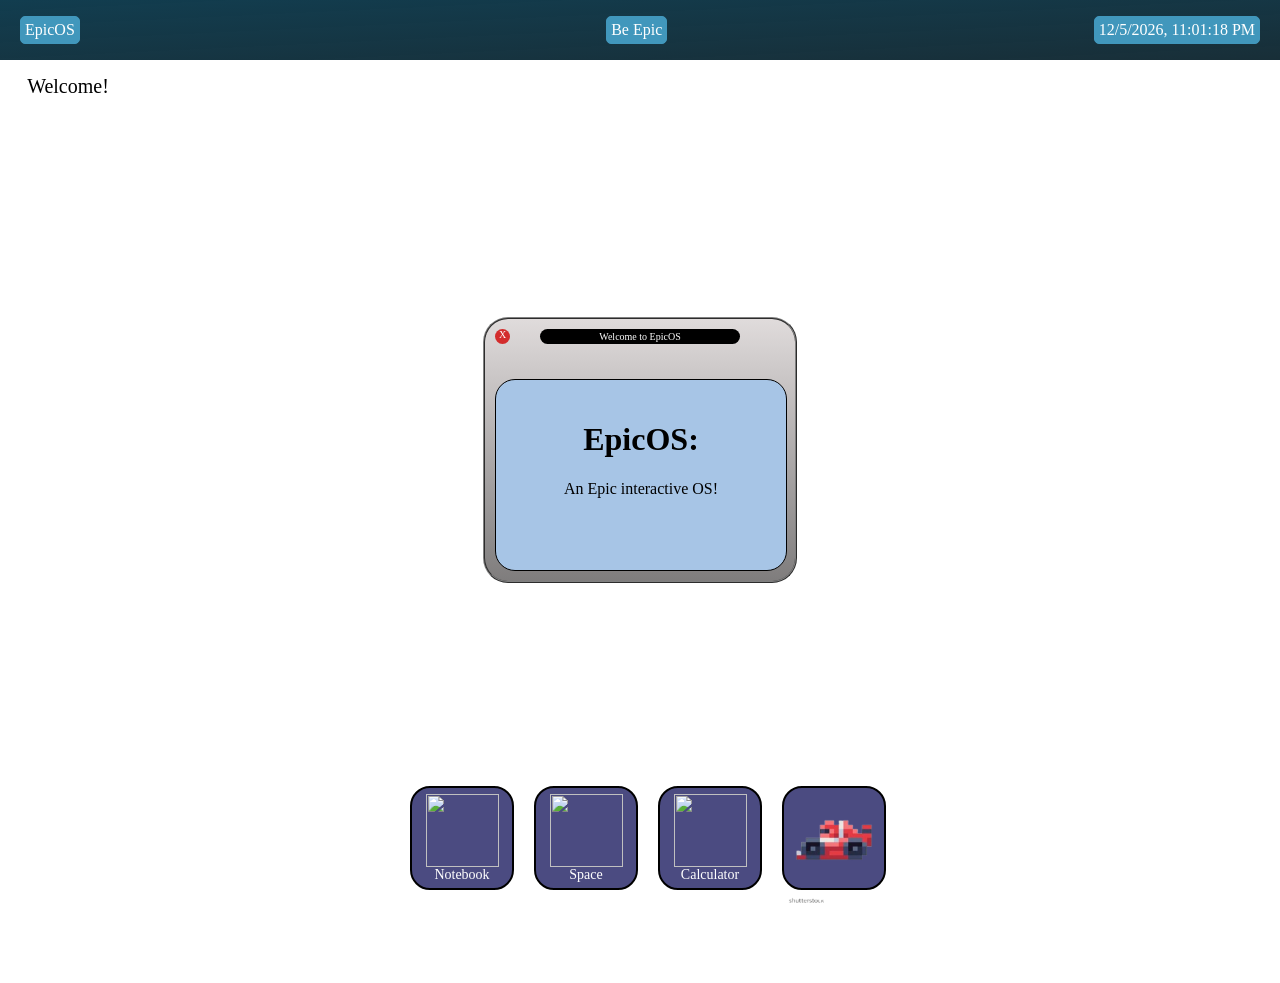
==== index.html @ 8fdd88fc "Rename EpicOS.html to index.html" ====
<!DOCTYPE html>

<html>
    <head>
        <title>EpicOS</title>
        <link rel="stylesheet" href="styles.css">
        <script src="https://cdn.jsdelivr.net/npm/astronomy-engine/astronomy.browser.min.js"></script>

    </head>
    <body>
        <div id="outer-border">
            <p id="closewelcome">X</p>
            <p id="welcomeheader" class="window-header">Welcome to EpicOS</p>
            <div id='center-box'>
                <div id='welcome'>
                    <h1>EpicOS:</h1>
                        <p>An Epic interactive OS!</p>
                </div>
            </div>

        </div>
        <div id="topbar">
            <p style="color: white; opacity: 100%; margin-left: 20px; border: 1px solid rgb(65, 151, 188); background-color: rgb(65, 151, 188); padding-left: 4px; padding-right: 4px; padding-bottom: 4px; padding-top: 4px; border-radius: 5px;">EpicOS</p>
            <p style="color: white; opacity: 100%; border: 1px solid rgb(65, 151, 188); margin-left: 100px; background-color: rgb(65, 151, 188); padding-left: 4px; padding-right: 4px; padding-bottom: 4px; padding-top: 4px; border-radius: 5px;">Be Epic</p>
            <!-- <p style="color: white; margin-right: 20px; border: 1px solid rgb(65, 151, 188); background-color: rgb(65, 151, 188); padding-left: 2px; padding-right: 2px; padding-bottom: 2px; padding-top:2px; border-radius: 5px;">5:00PM 6/13/2026</p> -->
            <p id="timeElement"
                style = "color: white; opacity: 100%; margin-right: 20px; border: 1px solid rgb(65, 151, 188); background-color: rgb(65, 151, 188); padding-left: 4px; padding-right: 4px; padding-bottom: 4px; padding-top: 4px; border-radius: 5px;">
                Time
            </p>

        </div>

        <div>
            <p style="cursor: pointer; font-family: cursive;" id="welcomebutton">Welcome!</p>
        </div>

        <div id="bottomapps">
            <div id="notebookapp">
                <img src="https://png.pngtree.com/png-clipart/20230303/ourmid/pngtree-clipart-notebook-notebook-png-image_6629325.png" width="73" height="73">
                <p style="cursor: pointer">Notebook</p>
            </div>
            <div id="allspace"> 
                <img src="https://png.pngtree.com/recommend-works/png-clipart/20240913/ourmid/pngtree-cartoon-saturn-for-t-shirt-design-png-image_13822487.png" width="73" height="73">
                <p style="cursor: pointer">Space</p>
            </div>
            <div id="calcapp">
                <img src="https://cdn-icons-png.flaticon.com/512/10310/10310245.png" width="73" height="73">
                <p style="cursor: pointer">Calculator</p>
            </div>
            <div id="gameapp">
                <img src="[data-uri]" width = "150" height = "150">
                <p style="cursor: pointer">Game</p>

            </div>
        </div>
            <div id="spacewindow">
                <p id="closspace" class="closeX">X</p>
                <p id="space-header" class="window-header">The Solar System</p>
                <canvas id="spaceCanvas" width="580" height="580"></canvas>
            </div>
            <div id="notelauncher">
                <p id="closnote" class="closeX">X</p>
                <p id="note-header" class="window-header">Notes!</p>
                <div id="notebutton">
                    <p id="docnewbutton">New</p>
                    <p id="savebutton">Save</p>
                    <p id="loadbutton">Load</p>
                </div>
            </div>
            <div id="docwindow">
                <p id="closdoc" class="closeX">X</p>
                <p id="doc-header" class="window-header">Doc!</p>
                <p contenteditable="True" id="notesenter">type here</p>
            </div>
            <div id="convertwindow">
                <p id="closconvert" class="closeX">X</p>
                <p id="convert-header" class="window-header">Converter</p>
                <div id="convert-grid">
                    <button id="m-k" class="convtbtn">Mi-Km</button>
                    <button id="f-c" class="convtbtn">°F-°C</button>
                    <button id="k-m" class="convtbtn" style="grid-column:3;">Km-Mi</button>
                    <button id="c-f" class="convtbtn" style="grid-column:2;">°C-°F</button>
                </div>
            </div>
            <div id="calcwindow">
                <p id="closcalc" class="closeX">X</p>
                <p id="calc-header" class="window-header">Calculator</p>
                <div class="display">
                    <input type="text" id="calcdisplay" name="display" readonly style="font-size: 45px;">
                </div>
                
                <div id="num-grid">
                    <button id="convert" class="op" style="width:50px; height: 50px; border-radius: 20px; font-size: 35px; grid-column:1;">&harr;</button>
                    <button id="clear" class="op" style="width:50px; height: 50px; border-radius: 20px; font-size: 35px; grid-column: 2;">C</button>
                    <button id="delete" class="op" style="width:50px; height: 50px; border-radius: 20px; font-size: 35px; grid-column:3;">⌫</button>
                    <button id="div" class="op" style="width:50px; height: 50px; border-radius: 20px; font-size: 35px;">&divide;</button>

                    <button id="b1" class="nums" style="grid-column:1;">1</button>
                    <button id="b2" class="nums">2</button>
                    <button id="b3" class="nums">3</button>
                    <button id="mult" class="op" style="width:50px; height: 50px; border-radius: 20px; font-size: 35px;">&times;</button>

                    <button id="b4" class="nums">4</button>
                    <button id="b5" class="nums">5</button>
                    <button id="b6" class="nums">6</button>
                    <button id="add" class="op" style="width:50px; height: 50px; border-radius: 20px; font-size: 35px;">+</button>

                    <button id="b7" class="nums">7</button>
                    <button id="b8" class="nums">8</button>
                    <button id="b9" class="nums">9</button>
                    <button id="sub" class="op" style="width:50px; height: 50px; border-radius: 20px; font-size: 35px;">-</button>
                    <button id="dot" class="nums" style="width:50px; height: 50px; border-radius: 20px; font-size: 45px;">.</button>
                    <button id="b0" class="nums" style="grid-column:2;">0</button>
                    <button id="equal" class="op" style="width: 110px; height: 50px; border-radius: 20px; font-size: 35px; grid-column: span 2;">=</button>
                    
                </div>
            </div>

            <div id="gamewindow">
                <p id="closgame" class="closeX">X</p>
                <p id="game-header" class="window-header">Game!</p>
                <div id="gameCanvas">
                    <canvas id="raceCanvas" width="600" height="475"></canvas>
                    <canvas id="hidCanvas" width ="600" height = "475"></canvas>
                </div>
            </div>

        <script src="script.js">

        </script>
    </body>
</html>
---- styles.css ----
#outer-border{
    display: flex;
    border: 2px ridge gray;
    border-radius: 25px;
    width: 290px;
    background-image: linear-gradient(
        to bottom,
        rgba(177, 166, 166, 0.4),
        rgba(84, 81, 81, 0.75)

    );
    /* background-color: rgba(230, 221, 221, 50%); */
    padding-top: 60px; 
    padding-bottom: 10px;
    padding-left: 10px;
    padding-right: 10px;
    
    /* position: absolute; */
    text-align: center;
    position: absolute;
    top: 50%;
    left: 50%;
    transform: translate(-50%, -50%);
    transition: opacity 0.5s ease;
}

#welcome { /* welcome sign properties  */
    border: 1px solid black;
    /* box-shadow: 0 0 0 5px blue; */
    width: 250px;
    height: 150px;
    padding-left: 20px;
    padding-right: 20px;
    padding-top: 20px;
    padding-bottom: 20px;
    text-align: center;
    background-color: rgb(167, 197, 230);
    border-radius: 20px;
    opacity: 100%;
    /* position: absolute; */
}


#center-box{ 
    display: flex;
    justify-content: center;
    align-items: center;
    opacity: 100%;


}
body { /* Background Properties */
    background-image: url('https://i.redd.it/msiz8gc4u5b91.png');
    background-repeat: no-repeat;
    background-size: cover;
    height: 100vh;
    overflow: hidden;
}
#topbar {
    display: flex;
    background-color: rgba(5, 51, 70, 80%);
    justify-content: space-between;
    position: fixed;
    top: 0;
    left: 0;
    right: 0;
    width: 100%;
    background-image: linear-gradient(
        to bottom right,
        rgba(5, 51, 70, 75%),
        rgba(4, 17, 22, 60%))

}
#welcomeheader{
    position: absolute;
    text-align: center;
    align-content: center;
    top: 0px;
    left: 50%;
    transform: translateX(-50%);
    /* left: 0;
    right: 0; */
    color: white;
    background-color: black;
    width: 200px;
    height: 15px;
    border-radius: 20px;
    cursor: grab;
    font-size: 10px;
    
}
/* #topprop{
    justify-content: space-between;
} */

#welcomebutton {
    background-color: white;
    color: black;
    margin-top: 75px;
    margin-left: 10px;
    width: 100px;
    text-align: center;
    border-radius: 5px;
    font-size: 20px;
}
#welcomebutton:hover{
    background-color: rgb(116, 108, 108);

}

#closewelcome {
    background-color: rgb(211, 44, 44);
    text-align: center;
    height: 15px;
    width: 15px;
    position: absolute;
    top: 0px;
    left: 10px;
    border-radius: 50%;
    font-size: 10px;
    font-family: cursive;
    color: white;
    cursor: pointer;
    
}
.closeX {
    background-color: rgb(211, 44, 44);
    text-align: center;
    height: 15px;
    width: 15px;
    position: absolute;
    top: 0px;
    left: 10px;
    border-radius: 50%;
    font-size: 10px;
    font-family: cursive;
    color: white;
    cursor: pointer;    
}

.fade{
    opacity: 0;
}

#allspace{
    position: relative;    
    border: 2px solid black;
    display: flex;
    flex-direction: column;
    justify-content: center;
    align-items: center;
    background-color: rgba(31, 31, 98, 0.8);
    color: white;
    width: 100px;
    height: 100px;
    border-radius: 20px;
    cursor: pointer;

}
#bottomapps{
    display: flex;
    justify-content: center;
    align-items: center;
    gap: 20px;

    position:fixed;
    bottom:10px;
    width:100%;
}
#allspace p {
    margin: 0;
    margin-top: 0px;
    font-size: 14px;
    font-family: cursive;
}
#spacewindow {
    display: none;
    border: 2px ridge gray;
    border-radius: 25px;
    width: 580px;
    height: 580px;
    background-image: linear-gradient(
        to bottom,
        rgba(177, 166, 166, 0.4),
        rgba(84, 81, 81, 0.75)

    );
    /* background-color: rgba(230, 221, 221, 50%); */
    padding-top: 60px; 
    padding-bottom: 10px;
    padding-left: 10px;
    padding-right: 10px;
    
    /* position: absolute; */
    text-align: center;
    position: absolute;
    /* top: 50%;
    left: 50%; */
    justify-content: center;
    align-items: center;
    transition: opacity 0.5s ease;
}
#space-header {
    text-align: center;
    position: absolute;
    align-content: center;
    top: 0px;
    left: 50%;
    transform: translateX(-50%);
    /* left: 0;
    right: 0; */
    color: white;
    background-color: black;
    width: 500px;
    height: 15px;
    border-radius: 20px;
    cursor: grab;
    font-size: 10px;

}
#spaceCanvas {
    background-color: rgb(8, 8, 31);
    margin-top: 0px;
    border-radius: 10px;
}

#notelauncher {
    display: none;
    border: 2px ridge gray;
    border-radius: 25px;
    width: 200px;
    height: 30px;
    background-image: linear-gradient(
        to bottom,
        rgba(177, 166, 166, 0.4),
        rgba(84, 81, 81, 0.75)

    );
    /* background-color: rgba(230, 221, 221, 50%); */
    padding-top: 60px; 
    padding-bottom: 10px;
    padding-left: 10px;
    padding-right: 10px;
    
    /* position: absolute; */
    text-align: center;
    position: absolute;
    /* top: 50%;
    left: 50%; */
    justify-content: center;
    align-items: center;
    transition: opacity 0.5s ease;
}
#notebookapp{
    position: relative;    
    border: 2px solid black;
    display: flex;
    flex-direction: column;
    justify-content: center;
    align-items: center;
    background-color: rgba(31, 31, 98, 0.8);
    color: white;
    width: 100px;
    height: 100px;
    border-radius: 20px;
    cursor: pointer;
}
#notebookapp p {
    margin: 0;
    margin-top: 0px;
    font-size: 14px;
    font-family: cursive;
}

#note-header {
    text-align: center;
    position: absolute;
    align-content: center;
    top: 0px;
    left: 50%;
    transform: translateX(-50%);
    /* left: 0;
    right: 0; */
    color: white;
    background-color: black;
    width: 150px;
    height: 15px;
    border-radius: 20px;
    cursor: grab;
    font-size: 10px;
}
#notesenter {
    background-color: black;
    width: 500px;
    height: 400px;
    color: white;
    border-radius: 20px;
    text-align: left;
    padding-left: 10px;
    padding-top: 10px;
    overflow-y: auto;
    overflow-x: none;
    outline:none;
}



#docwindow{
    display: none;
    border: 2px ridge gray;
    border-radius: 25px;
    width: 400px;
    height: 400px;
    background-image: linear-gradient(
        to bottom,
        rgba(177, 166, 166, 0.4),
        rgba(84, 81, 81, 0.75)

    );
    /* background-color: rgba(230, 221, 221, 50%); */
    padding-top: 60px; 
    padding-bottom: 10px;
    padding-left: 10px;
    padding-right: 10px;
    
    /* position: absolute; */
    text-align: center;
    position: absolute;
    /* top: 50%;
    left: 50%; */
    justify-content: center;
    align-items: center;
    transition: opacity 0.5s ease;
}

#doc-header {
    text-align: center;
    position: absolute;
    align-content: center;
    top: 0px;
    left: 50%;
    transform: translateX(-50%);
    /* left: 0;
    right: 0; */
    color: white;
    background-color: black;
    width: 150px;
    height: 15px;
    border-radius: 20px;
    cursor: grab;
    font-size: 10px;
}
#docnewbutton{
    position: absolute;
    border: solid 2px black;
    background-color: rgba(177, 166, 166, 1);
    cursor: pointer;
    border-radius: 5px;
    text-align: center;
    justify-content: center;
    padding-left: 5px;
    padding-right: 5px;
    padding-bottom: 5px;
    padding-top: 5px;
    top: 20px;
    left: 20px;

}
#savebutton {
    position: absolute;
    border: solid 2px black;
    background-color: rgba(177, 166, 166, 1);
    cursor: pointer;
    border-radius: 5px;
    text-align: center;
    justify-content: center;
    padding-left: 5px;
    padding-right: 5px;
    padding-bottom: 5px;
    padding-top: 5px;
    top: 20px;
    left: 80px;
}
#loadbutton {
    position: absolute;
    border: solid 2px black;
    background-color: rgba(177, 166, 166, 1);
    cursor: pointer;
    border-radius: 5px;
    text-align: center;
    justify-content: center;
    padding-left: 5px;
    padding-right: 5px;
    padding-bottom: 5px;
    padding-top: 5px;
    top: 20px;
    left: 150px;
}

#calcapp {
    position: relative;    
    border: 2px solid black;
    display: flex;
    flex-direction: column;
    justify-content: center;
    align-items: center;
    background-color: rgba(31, 31, 98, 0.8);
    color: white;
    width: 100px;
    height: 100px;
    border-radius: 20px;
    cursor: pointer;
}
#calcapp p{
    margin: 0;
    margin-top: 0px;
    font-size: 14px;
    font-family: cursive;
}

#calc-header{
    text-align: center;
    position: absolute;
    align-content: center;
    top: 0px;
    left: 50%;
    transform: translateX(-50%);
    /* left: 0;
    right: 0; */
    color: white;
    background-color: black;
    width: 150px;
    height: 15px;
    border-radius: 20px;
    cursor: grab;
    font-size: 10px;
}
#calcwindow{
    display: none;
    border: 2px ridge gray;
    border-radius: 25px;
    width: 300px;
    height: 400px;
    background-image: linear-gradient(
        to bottom,
        rgba(177, 166, 166, 0.4),
        rgba(84, 81, 81, 0.75)

    );
    /* background-color: rgba(230, 221, 221, 50%); */
    padding-top: 60px; 
    padding-bottom: 10px;
    padding-left: 10px;
    padding-right: 10px;
    
    /* position: absolute; */
    text-align: center;
    position: absolute;
    /* top: 50%;
    left: 50%; */
    justify-content: center;
    align-items: center;
    transition: opacity 0.5s ease;
} 
#num-grid{
    display: grid;
    grid-template-columns: repeat(4, 1fr);
    gap: 10px;
    background-color: rgb(167, 197, 230);
    padding-top: 100px;
    padding-bottom: 10px;
    padding-left: 10px;
    padding-right: 10px;
    border-radius: 10px;

}
.op {
    display: flex;
    width: 50px;
    height: 50px;
    font-size: 45px;
    text-align: center;
    justify-content: center;
    border-radius: 20px;
    border: solid 1px black;
    filter: drop-shadow(4px 4px 6px black);
    background-color: rgb(6, 37, 70);
    color: white;
    font-family: Inter, Helvetica, Arial, sans-serif;
}
.nums{
    display: flex;
    width: 50px;
    height: 50px;
    font-size: 45px;
    text-align: center;
    justify-content: center;
    border-radius: 20px;
    border: solid 1px black;
    filter: drop-shadow(4px 4px 6px black);
    background-color: rgb(6, 37, 70);
    color: white;
    font-family: Inter, Helvetica, Arial, sans-serif;

}

.display{
    position: absolute;
    top: 50px;
    display:flex;
    justify-content: flex-end;
    margin: 20px;


}
.display input{
    text-align: right;
    flex: 1;
    width: 200px;
    height: 70px;
    background-color: rgb(6, 37, 70);
    border-radius: 5px;
    color: white;
}

#convertwindow{
    display: none;
    border: 2px ridge gray;
    border-radius: 25px;
    width: 200px;
    height: 120px;
    background-image: linear-gradient(
        to bottom,
        rgba(177, 166, 166, 0.4),
        rgba(84, 81, 81, 0.75)

    );
    /* background-color: rgba(230, 221, 221, 50%); */
    padding-top: 60px; 
    padding-bottom: 10px;
    padding-left: 10px;
    padding-right: 10px;
    
    /* position: absolute; */
    text-align: center;
    position: absolute;
    /* top: 50%;
    left: 50%; */
    justify-content: center;
    align-items: center;
    transition: opacity 0.5s ease;    
    box-sizing: border-box;
}
#convert-header{
    text-align: center;
    position: absolute;
    align-content: center;
    top: 0px;
    left: 50%;
    transform: translateX(-50%);
    /* left: 0;
    right: 0; */
    color: white;
    background-color: black;
    width: 130px;
    height: 15px;
    border-radius: 20px;
    cursor: grab;
    font-size: 10px;
}
#convert-grid{
    display: grid;
    grid-template-columns: repeat(4, 70px);
    gap: 10px;
    position: relative;
    left: 0px;
    top: 0px;
    text-align: center;
    justify-content: start;
    overflow-x: auto;
    overflow-y: hidden;
    
    width: 100%;
 
    padding-bottom: 10px;
    margin-top: 10px;

}
.convtbtn{
    background-color: rgb(8, 127, 255);
    border-radius: 10px;
    width: 70px;
    height: 30px;
    border: 1px solid black;
    text-align: center;
    justify-content: center;
    color: white;
}

#gameapp{
    position: relative;    
    border: 2px solid black;
    display: flex;
    flex-direction: column;
    justify-content: center;
    align-items: center;
    background-color: rgba(31, 31, 98, 0.8);
    color: white;
    width: 100px;
    height: 100px;
    border-radius: 20px;
    cursor: pointer;
}
#gameapp p{
    margin: 0;
    margin-top: 0px;
    font-size: 14px;
    font-family: cursive;
}

#gamewindow{
    display: none;
    border: 2px ridge gray;
    border-radius: 25px;
    width: 650px;
    height: 550px;
    background-image: linear-gradient(
        to bottom,
        rgba(177, 166, 166, 0.4),
        rgba(84, 81, 81, 0.75)

    );
    /* background-color: rgba(230, 221, 221, 50%); */
    padding-top: 60px; 
    padding-bottom: 10px;
    padding-left: 10px;
    padding-right: 10px;
    
    /* position: absolute; */
    text-align: center;
    position: absolute;
    /* top: 50%;
    left: 50%; */
    justify-content: center;
    align-items: center;
    transition: opacity 0.5s ease;    
    box-sizing: border-box;
}

#game-header{
    text-align: center;
    position: absolute;
    align-content: center;
    top: 0px;
    left: 50%;
    transform: translateX(-50%);
    /* left: 0;
    right: 0; */
    color: white;
    background-color: black;
    width: 500px;
    height: 15px;
    border-radius: 20px;
    cursor: grab;
    font-size: 10px;
}
#raceCanvas {
    background-color: rgb(76, 179, 92); 
    display: flex;
    margin-bottom: 20px;
    border: 2px solid black;
}
#hidCanvas {
    background-color: rgb(76, 179, 92); 
    display: flex;
    margin-bottom: 20px;
    border: 2px solid black;
}
#gameCanvas {
    position: relative;
    width: 600px;
    height: 475px;
}
#gameCanvas canvas {
    position: absolute;
    top: 50;
    left: 0;
}
#hidCanvas {
    display: none;
    z-index: 0;
}

#raceCanvas {
    z-index: 1;
}





#loadbutton:hover{
    background-color: rgb(83, 82, 82);
}
#docnewbutton:hover{
    background-color: rgb(83, 82, 82);
}
#savebutton:hover{
    background-color: rgb(83, 82, 82);
}
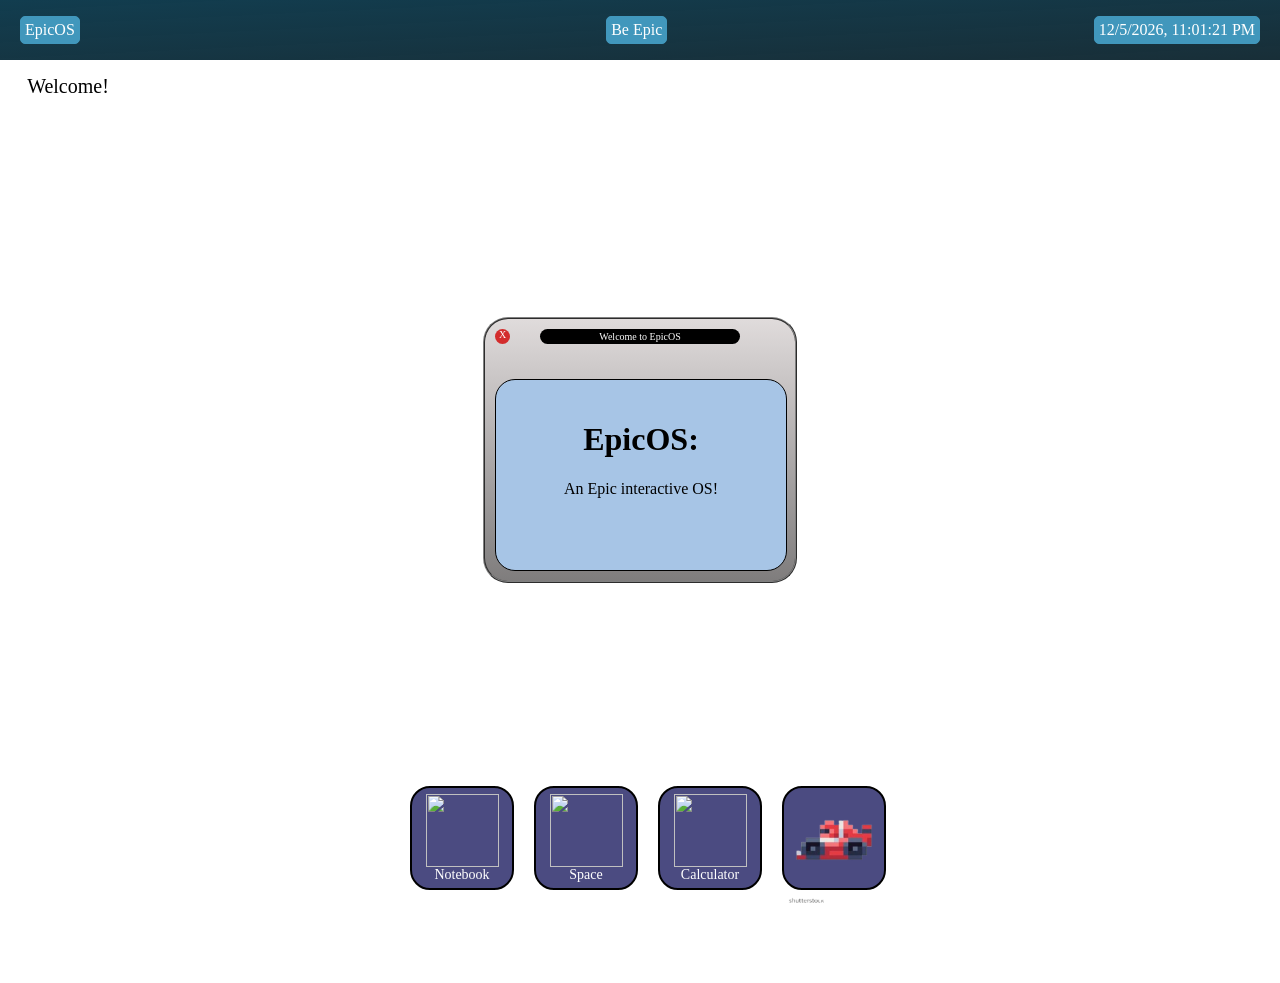
==== commit f728595b: "Update index.html" ====
--- a/index.html
+++ b/index.html
@@ -78,7 +78,7 @@
                 <div id="convert-grid">
                     <button id="m-k" class="convtbtn">Mi-Km</button>
                     <button id="f-c" class="convtbtn">°F-°C</button>
-                    <button id="k-m" class="convtbtn" style="grid-column:3;">Km-Mi</button>
+                    <button id="k-m" class="convtbtn" style="grid-column:1;">Km-Mi</button>
                     <button id="c-f" class="convtbtn" style="grid-column:2;">°C-°F</button>
                 </div>
             </div>
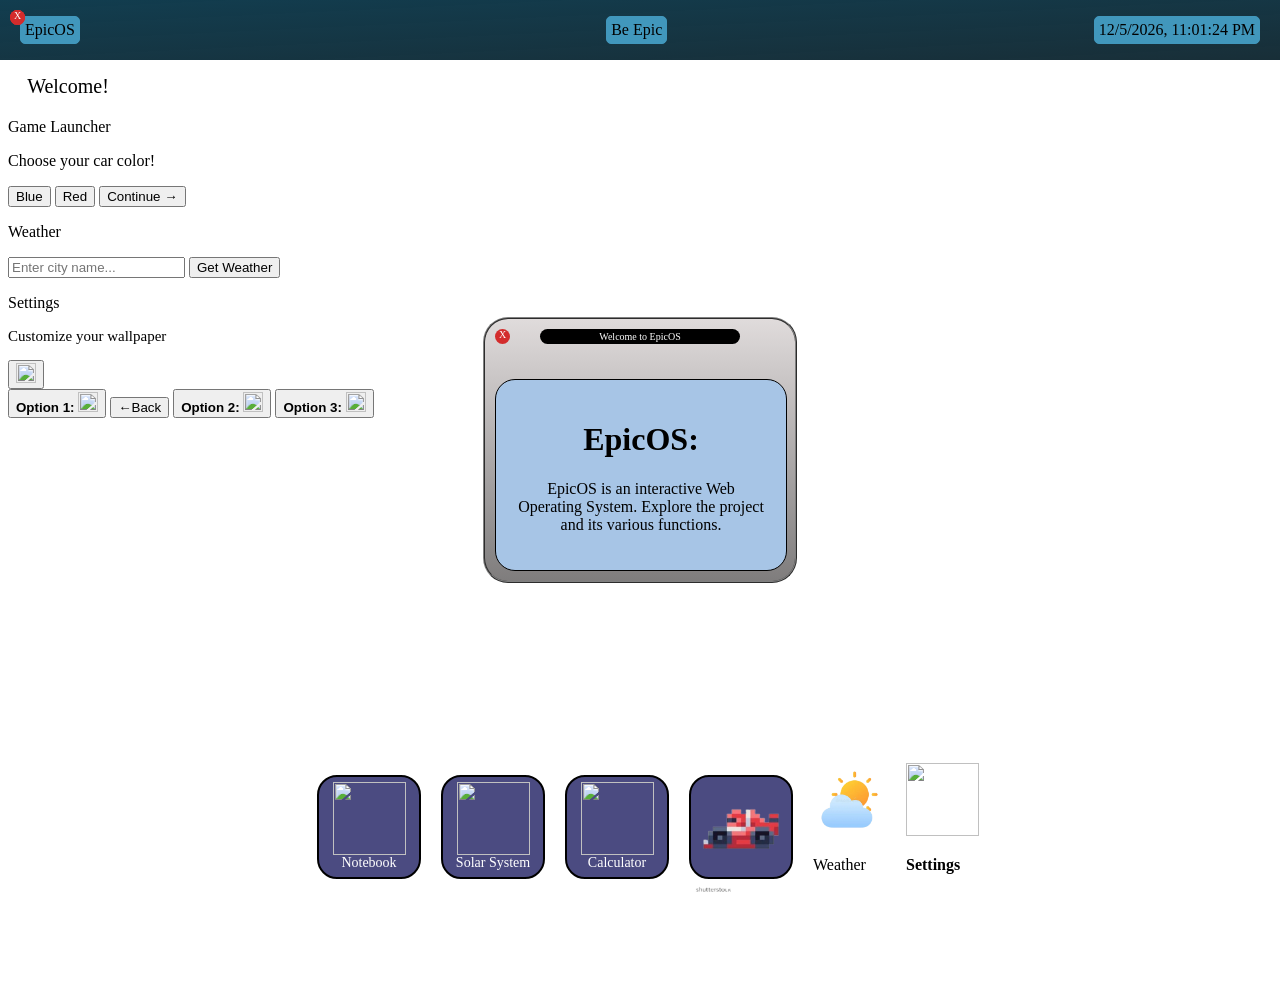
==== commit 56cd780d: "Updated HTML" ====
--- a/index.html
+++ b/index.html
@@ -4,6 +4,9 @@
     <head>
         <title>EpicOS</title>
         <link rel="stylesheet" href="styles.css">
+        <link rel="preconnect" href="https://fonts.googleapis.com">
+        <link rel="preconnect" href="https://fonts.gstatic.com" crossorigin>
+        <link href="https://fonts.googleapis.com/css2?family=Inter:ital,opsz,wght@0,14..32,100..900;1,14..32,100..900&display=swap" rel="stylesheet">
         <script src="https://cdn.jsdelivr.net/npm/astronomy-engine/astronomy.browser.min.js"></script>
 
     </head>
@@ -14,17 +17,17 @@
             <div id='center-box'>
                 <div id='welcome'>
                     <h1>EpicOS:</h1>
-                        <p>An Epic interactive OS!</p>
+                        <p>EpicOS is an interactive Web Operating System. Explore the project and its various functions.</p>
                 </div>
             </div>
 
         </div>
         <div id="topbar">
-            <p style="color: white; opacity: 100%; margin-left: 20px; border: 1px solid rgb(65, 151, 188); background-color: rgb(65, 151, 188); padding-left: 4px; padding-right: 4px; padding-bottom: 4px; padding-top: 4px; border-radius: 5px;">EpicOS</p>
-            <p style="color: white; opacity: 100%; border: 1px solid rgb(65, 151, 188); margin-left: 100px; background-color: rgb(65, 151, 188); padding-left: 4px; padding-right: 4px; padding-bottom: 4px; padding-top: 4px; border-radius: 5px;">Be Epic</p>
+            <p style="color: black; opacity: 100%; margin-left: 20px; border: 1px solid rgb(65, 151, 188); background-color: rgb(65, 151, 188); padding-left: 4px; padding-right: 4px; padding-bottom: 4px; padding-top: 4px; border-radius: 5px;">EpicOS</p>
+            <p id="epic" style="color: black; opacity: 100%; border: 1px solid rgb(65, 151, 188); margin-left: 100px; background-color: rgb(65, 151, 188); padding-left: 4px; padding-right: 4px; padding-bottom: 4px; padding-top: 4px; border-radius: 5px;">Be Epic</p>
             <!-- <p style="color: white; margin-right: 20px; border: 1px solid rgb(65, 151, 188); background-color: rgb(65, 151, 188); padding-left: 2px; padding-right: 2px; padding-bottom: 2px; padding-top:2px; border-radius: 5px;">5:00PM 6/13/2026</p> -->
             <p id="timeElement"
-                style = "color: white; opacity: 100%; margin-right: 20px; border: 1px solid rgb(65, 151, 188); background-color: rgb(65, 151, 188); padding-left: 4px; padding-right: 4px; padding-bottom: 4px; padding-top: 4px; border-radius: 5px;">
+                style = "color: black; opacity: 100%; margin-right: 20px; border: 1px solid rgb(65, 151, 188); background-color: rgb(65, 151, 188); padding-left: 4px; padding-right: 4px; padding-bottom: 4px; padding-top: 4px; border-radius: 5px;">
                 Time
             </p>
 
@@ -37,20 +40,27 @@
         <div id="bottomapps">
             <div id="notebookapp">
                 <img src="https://png.pngtree.com/png-clipart/20230303/ourmid/pngtree-clipart-notebook-notebook-png-image_6629325.png" width="73" height="73">
-                <p style="cursor: pointer">Notebook</p>
+                <p style="cursor: pointer" id="notetext">Notebook</p>
             </div>
             <div id="allspace"> 
                 <img src="https://png.pngtree.com/recommend-works/png-clipart/20240913/ourmid/pngtree-cartoon-saturn-for-t-shirt-design-png-image_13822487.png" width="73" height="73">
-                <p style="cursor: pointer">Space</p>
+                <p style="cursor: pointer" id="spactext">Solar System</p>
             </div>
             <div id="calcapp">
                 <img src="https://cdn-icons-png.flaticon.com/512/10310/10310245.png" width="73" height="73">
-                <p style="cursor: pointer">Calculator</p>
+                <p style="cursor: pointer" id="calctext">Calculator</p>
             </div>
             <div id="gameapp">
                 <img src="[data-uri]" width = "150" height = "150">
-                <p style="cursor: pointer">Game</p>
-
+                <p style="cursor: pointer" id="ractext">Racing</p>
+            </div>
+            <div id="weatherapp">
+                <img src="[data-uri]" width="73" height="73">
+                <p style="cursor: pointer" id="wthtext">Weather</p>
+            </div>
+            <div id="settingsapp">
+                <img src="https://images.icon-icons.com/1632/PNG/512/62971gear_109245.png" width="73" height="73">
+                <p style="cursor: pointer" id="settext"><strong>Settings</strong></p>
             </div>
         </div>
             <div id="spacewindow">
@@ -62,9 +72,11 @@
                 <p id="closnote" class="closeX">X</p>
                 <p id="note-header" class="window-header">Notes!</p>
                 <div id="notebutton">
-                    <p id="docnewbutton">New</p>
+                    <p id="docnewbutton"><strong>+</strong></p>
                     <p id="savebutton">Save</p>
+                    <hr id = "sep" class = "linea">
                     <p id="loadbutton">Load</p>
+                    <p id="loadbuttonb">Load 2</p>
                 </div>
             </div>
             <div id="docwindow">
@@ -80,6 +92,12 @@
                     <button id="f-c" class="convtbtn">°F-°C</button>
                     <button id="k-m" class="convtbtn" style="grid-column:1;">Km-Mi</button>
                     <button id="c-f" class="convtbtn" style="grid-column:2;">°C-°F</button>
+                    <button id="in-cm" class="convtbtn" style="grid-column:3; grid-row: 1;">In-Cm</button>
+                    <button id="cm-in" class ="convtbtn" style="grid-column:3; grid-row:2;">Cm-In</button>
+                    <button id="ft-m" class = "convtbtn" style="grid-column:4; grid-row:1">Ft-M</button>
+                    <button id="m-ft" class = "convtbtn" style="grid-column:4; grid-row:2">M-Ft</button>
+                    <button id="lb-k" class = "convtbtn" style="grid-column:5; grid-row:1">Lb-Kg</button>
+                    <button id="k-lb" class = "convtbtn" style="grid-column:5; grid-row:2">Kg-Lb</button>
                 </div>
             </div>
             <div id="calcwindow">
@@ -116,17 +134,96 @@
                 </div>
             </div>
 
+            <div id="gamelauncher">
+                <p id="closgamelaunc" class="closeX">X</p>
+                <p id="gamelaunc-header" class="window-header">Game Launcher</p>
+                <div id="optionscar">
+                    <p id="choose">Choose your car color!</p>
+                    <button id="bluecar">Blue</button>
+                    <button id="redcar">Red</button>
+                    <button id="continuecar">Continue →</button>
+                </div>
+                
+            </div>
             <div id="gamewindow">
                 <p id="closgame" class="closeX">X</p>
-                <p id="game-header" class="window-header">Game!</p>
+                <p id="game-header" class="window-header">Game</p>
                 <div id="gameCanvas">
                     <canvas id="raceCanvas" width="600" height="475"></canvas>
                     <canvas id="hidCanvas" width ="600" height = "475"></canvas>
                 </div>
             </div>
-
-        <script src="script.js">
-
-        </script>
+            <div id="weatherwindow">
+                <p id="closweather" class="closeX">X</p>
+                <p id="weather-header" class="window-header">Weather</p>
+                <div id="topwth">
+                <input type="text" id="cityInput" placeholder="Enter city name...">
+                <button id="searchBtn">Get Weather</button>
+                </div>
+                <div id="weatherdislpay">
+                    <div id="locat">
+                        <p id="location"></p>
+                    </div>
+                    <div id="sun">
+                        <p id="sunrise"></p>
+                        <p id="sunset"></p>
+                    </div>
+                    <div id="temperaturea">
+                        <p id="currenttemp"></p>
+                        <p id="maxtemp"></p>
+                        <p id="mintemp"></p>
+                    </div>
+                    <div id="wind">
+                        <p id="windspeed"></p>
+                        <p id="winddirect"></p>
+                    </div>
+                    <div id="rainstuff">
+                        <p id="perceptprob"></p>
+                        <p id="perceptprobtmr"></p>
+                        <p id="rainsum"></p>
+                    </div>
+                    <div id = "forecast">
+                        <p id="day1"></p>
+                        <p id="day2"></p>
+                        <p id="day3"></p>
+                        <p id="day4"></p>
+                        <p id="day5"></p>
+                        <p id="day6"></p>
+                        <p id="day7"></p>
+                    </div>
+                    <div id="misc">
+                        <p id="localtime"></p>
+                        <p id="currentwthr"></p>
+                    </div>
+                    
+
+                </div>
+            </div>
+            <div id="settingswindow">
+                <p id="clossettings" class="closeX">X</p>
+                <p id="settings-header" class="window-header">Settings</p>
+                <div id="menu">
+                    <div id="wallpaper">
+                        <p id="walltext" style="font-size: 15px;">Customize your wallpaper</p>
+                        <button id="wallpaperselect"><img src="https://encrypted-tbn0.gstatic.com/images?q=tbn:ANd9GcSJIMT11NG5KK2Ztt_WyGV_T26zhHuxxR4ucLLymeaEag&s=10" width="20px" height="20px";></button>
+                        <div id="subwall">
+                            <button id="option1"><strong>Option 1: </strong><img src="https://i.redd.it/msiz8gc4u5b91.png" width="20px" height="20px"></button>
+                            <button id="backwall">←Back</button>
+                            <button id="option2"><strong>Option 2: </strong><img src="https://futurism.com/wp-content/uploads/2017/12/144936main_image_feature_532_ys_full.jpg?quality=85&w=1152" width="20px" height="20px"></button>
+                            <button id="option3"><strong>Option 3: </strong><img src="https://wallpapercat.com/w/full/5/a/0/306069-3840x2160-desktop-4k-interstellar-wallpaper.jpg" width="20px" height="20px"></button>
+                            
+                        </div>
+                    </div>
+                </div>
+            </div>
+        
+        <script src="script.js"></script>
+        <script
+            chatbot_id="6a4d1f1e8122502f4ebcf94f"
+            data-type="default"
+            src="https://app.thinkstack.ai/bot/thinkstackai-loader.min.js"
+        ></script>
+
+
     </body>
 </html>
